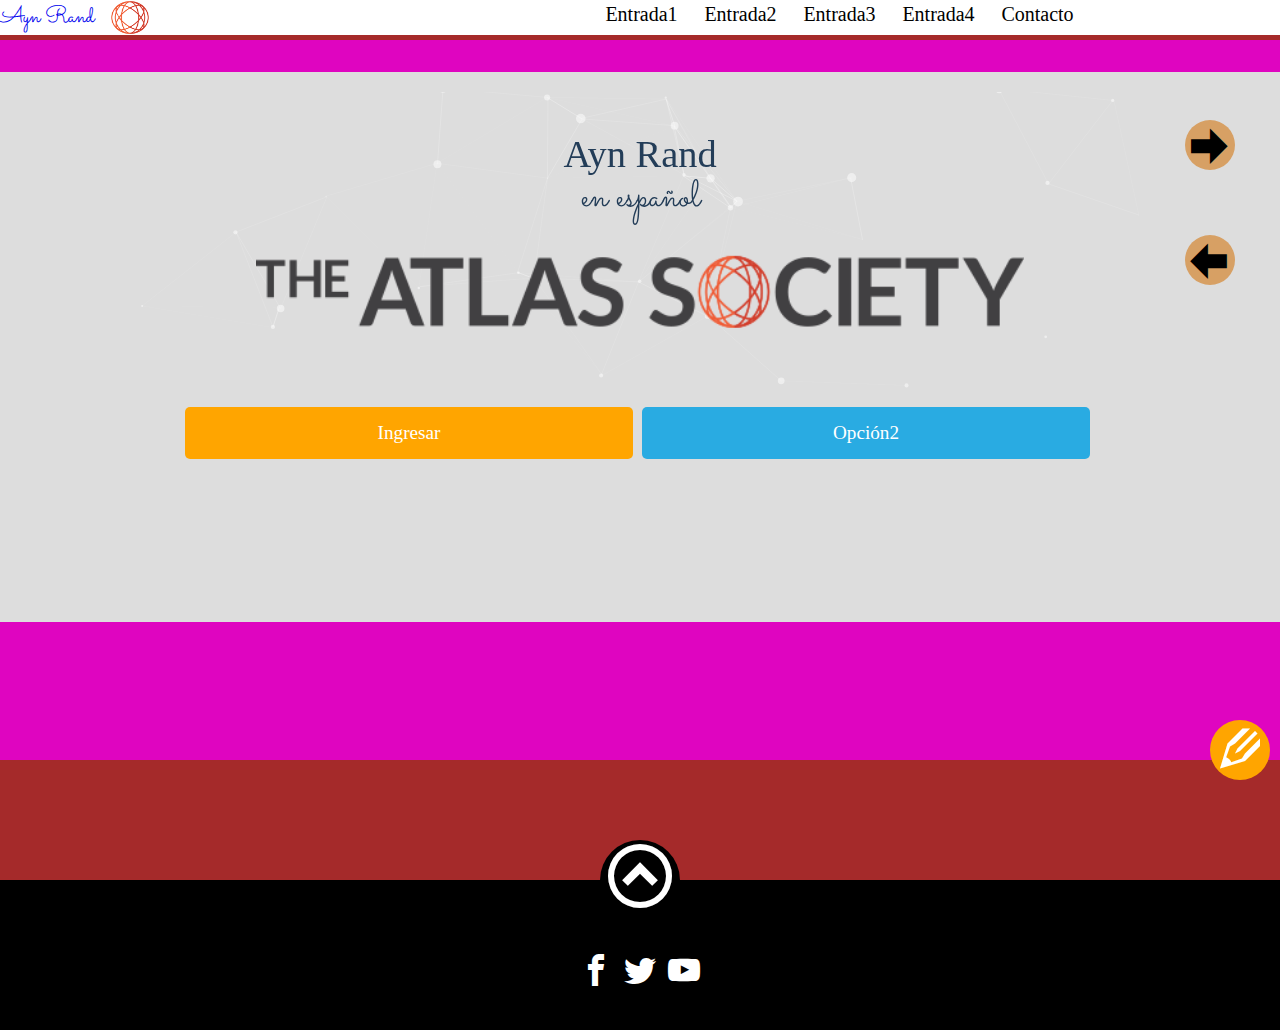
==== index.html @ 23ca6771 "pagina web en desarrollo" ====
<!DOCTYPE html>
<html lang="en">
<head>
  <meta charset="UTF-8">
  <title>documento de prueba
  </title>
  <meta name="viewport" content="width=device-width, initial-scale=1, maximum-scale=1">
  <meta name="keywords" content="Diseño grafico, trabajo de diseño">
  <meta name="description" content="diseño grafico profesional, moderno y con buen estilo">
  <meta name="owner" content="César Castillo">
  <meta name="author" content="cesarcas1994@gmail.com">
  <meta name="robots" content="index, follow">



  <script type="modernizr-custom.js"></script>
  <link rel="stylesheet" type="text/css" href="normalize.css">
  
   <link href="https://fonts.googleapis.com/css?family=Merienda|Sacramento" rel="stylesheet">

   <link rel="stylesheet" type="text/css" href="css/Merienda.css">
   <link rel="stylesheet" type="text/css" href="css/Sacramento.css">
   <link rel="stylesheet" type="text/css" href="css/icomoon.css">
<link rel="stylesheet" type="text/css" href="css/desing.css">

</head>
<body>
  <header>
    <div id="h1">

     <a id="Ayn_Rand" href="index.html">
      Ayn Rand 
     </a>
      
     <a id="fig_Atlas_Society"  href="index.html">

      <figure>
        <img src="img/delantera.jpg">
      </figure>

     </a> 

     
     
    </div>

    <div id="Menú_open" >
     <h3 id="Menú" onclick="display_menu()">
     MENÚ 
     </h3> 
    </div>

    <nav id="Menú_exit">
      <h3 id="Menú" onclick="display_menu()">
      EXIT
      </h3>
      <figure id="logo_menu">
       <img src="img/delantera.jpg">
      </figure>
      <figure id="logo_entradas">
      <li>
        <a onclick="nav_section('etiqueta1')" href="#">
          Entrada1
        </a>
      </li>
      <li>
        <a onclick="nav_section('etiqueta2')" href="#">
          Entrada2
        </a> 
      </li>
      <li>
        <a onclick="nav_section('etiqueta3')" href="#">
          Entrada3
        </a>
      </li>
      <li>
        <a onclick="nav_section('etiqueta4')" href="#">
          Entrada4
        </a>
      </li>  
      <li>
        <a onclick="display_formcontact()" href="#">
          Contacto
        </a>
      </li>  
     </figure>

    </nav>

  
    <div id="boton_siguiente" onclick="display_section('adelante')"> 
      <div class="flecha"></div>       
    </div>
    <div id="boton_anterior" onclick="display_section('atras')"> 
      <div class="flecha2"></div>  
    </div>
   
</header>

<div id="slider">

  <section class="slide" id="etiqueta1" style="display:block" >
    
    <div id="animación">
      <!-- particles.js container -->
      <div id="particles-js"></div>
    </div>

    <div id="logo_principal">
      <h2> <strong>Ayn Rand</strong>en español</h2>
      <figure><img src="img/atlas-logo.png"></figure>
    </div>

    <div id="botones_principal">
      <div class="Ingresar" onclick="display_formcontact()">Ingresar</div>
      <div class="Opción2">Opción2</div>
    </div>


  </section>
  <section class="slide" id="etiqueta2" style="display:none"></section>
  <section class="slide" id="etiqueta3" style="display:none"></section>
  <section class="slide" id="etiqueta4" style="display:none"></section>
    
</div>

<div id="forma_contacto" style="display:none>
  <form action="contactos.php" id="formulario" name="formulario" method="post">
    
    <div id="cerrar_contacto" onclick="display_formcontact()">
      
        <span class="icon-envelop"></span>
       
    </div>

    <span id="saludo">
      DI HOLA
    </span>


    <div id="cuerpo_formulario">

      <input type="text" id="name" name="name" placeholder="Tu nombre">

      <input type="text" id="email" name="email" placeholder="Tu email">

      <textarea type="message" id="message" name="name" placeholder="mensaje"></textarea> 


      <input type="submit" name="submit" id="button" value="Enviar"/>

    </div>
  </form>
</div>

<div id="boton_formulario" onclick="display_formcontact()"></div>

<footer>

  <div id="redes_sociales">
    <a href="#"></a>
    <a href="#"></a>
    <a href="#"></a>
     
  </div>

  <span>
    2019 All rights reserved | Privacity Policy
  </span>

</footer>


<script src="js/particles.js"></script>
<script src="js/app.js"></script>

<script type="text/javascript"
>alertSize();
 function alertSize() { 
  var myWidth = 0, myHeight = 0; 
  if( typeof( window.innerWidth ) == 'number' ) { 
    //No-IE 
    myWidth = window.innerWidth; 
    myHeight = window.innerHeight; 
  } else if( document.documentElement && ( document.documentElement.clientWidth || document.documentElement.clientHeight ) ) { 
    //IE 6+ 
    myWidth = document.documentElement.clientWidth; 
    myHeight = document.documentElement.clientHeight; 
  } else if( document.body && ( document.body.clientWidth || document.body.clientHeight ) ) { 
    //IE 4 compatible 
    myWidth = document.body.clientWidth; 
    myHeight = document.body.clientHeight; 
  }

  var display;
  var Menú_open= document.getElementById("Menú_exit");
  display = Menú_open.style.display; 
  if (myWidth < 767){
   Menú_open.style.display = "none"; 
  } 
  else{
   Menú_open.style.display = "block"; 
  }
 }

 function display_menu(){
  var display;
  var Menú_open= document.getElementById("Menú_exit");
  display = Menú_open.style.display;

  if (display == "none"){
    Menú_open.style.display = "block";
   }
  else{
    Menú_open.style.display = "none";
  } 

 }

function display_section(nav){
 var sections = new Array(4);
  sections[0]= "etiqueta1";
  sections[1]= "etiqueta2";
  sections[2]= "etiqueta3";
  sections[3]= "etiqueta4";
 var search;
 var show; 

  for (var i=0; i<4; i++) {
    search = document.getElementById(sections[i]);
    show = search.style.display;
    if (show == "block"){
      search.style.display = "none";
      if (nav == "adelante"){
       i++;
       if (i>3) i=0;
      }
      if (nav == "atras"){
       i--;
       if (i<0) i=3;
      }
      search = document.getElementById(sections[i]); 
      search.style.display = "block";
      break;
    }
  }
}

function nav_section(nav){
  var sections = new Array(4);
   sections[0]= "etiqueta1";
   sections[1]= "etiqueta2";
   sections[2]= "etiqueta3";
   sections[3]= "etiqueta4";
   var search;
   
  for (var i=0; i<4; i++) {
    search = document.getElementById(sections[i]);
    search.style.display = "none";

    if (sections[i] == nav){
      search.style.display = "block";
    }
  }
}

var display;
var Menú_open= document.getElementById("forma_contacto");
display = Menú_open.style.display; 
Menú_open.style.display = "none"; 
 
function display_formcontact(nav){
 var display;
 var Menú_open= document.getElementById("forma_contacto");
 display = Menú_open.style.display; 

 if (display == "none"){
    Menú_open.style.display = "block";
   }
 else{
    Menú_open.style.display = "none";
  } 
}

</script>




  
</body>
</html>
---- css/Merienda.css ----
@font-face {
  font-family:"Merienda";
  src:url("font/Merienda-Regular.ttf");
}

span{
font-family: 'Merienda', cursive;  
}
---- css/Sacramento.css ----
@font-face {
  font-family:"Sacramento";
  src:url("font/Sacramento-Regular.ttf");
}

p{
font-family: 'Sacramento', cursive;  
}

p:before{
font-family: "icomoon";
content: "\e945";
font-size: 1cm;
}
---- css/icomoon.css ----
@font-face {
  font-family: 'icomoon';
  src:  url('fonts/icomoon.eot?36ld8m');
  src:  url('fonts/icomoon.eot?36ld8m#iefix') format('embedded-opentype'),
    url('fonts/icomoon.ttf?36ld8m') format('truetype'),
    url('fonts/icomoon.woff?36ld8m') format('woff'),
    url('fonts/icomoon.svg?36ld8m#icomoon') format('svg');
  font-weight: normal;
  font-style: normal;
}

[class^="icon-"], [class*=" icon-"] {
  /* use !important to prevent issues with browser extensions that change fonts */
  font-family: 'icomoon' !important;
  speak: none;
  font-style: normal;
  font-weight: normal;
  font-variant: normal;
  text-transform: none;
  line-height: 1;

  /* Better Font Rendering =========== */
  -webkit-font-smoothing: antialiased;
  -moz-osx-font-smoothing: grayscale;
}

.icon-pencil:before {
  content: "\e905";
}
.icon-pencil2:before {
  content: "\e906";
}
.icon-connection:before {
  content: "\e91b";
}
.icon-mic:before {
  content: "\e91e";
}
.icon-books:before {
  content: "\e920";
}
.icon-library:before {
  content: "\e921";
}
.icon-phone:before {
  content: "\e942";
}
.icon-phone-hang-up:before {
  content: "\e943";
}
.icon-envelop:before {
  content: "\e945";
}
.icon-location:before {
  content: "\e947";
}
.icon-location2:before {
  content: "\e948";
}
.icon-alarm:before {
  content: "\e950";
}
.icon-bell:before {
  content: "\e951";
}
.icon-floppy-disk:before {
  content: "\e962";
}
.icon-undo:before {
  content: "\e965";
}
.icon-redo:before {
  content: "\e966";
}
.icon-undo2:before {
  content: "\e967";
}
.icon-redo2:before {
  content: "\e968";
}
.icon-forward:before {
  content: "\e969";
}
.icon-reply:before {
  content: "\e96a";
}
.icon-bubble:before {
  content: "\e96b";
}
.icon-user-tie:before {
  content: "\e976";
}
.icon-key:before {
  content: "\e98d";
}
.icon-key2:before {
  content: "\e98e";
}
.icon-lock:before {
  content: "\e98f";
}
.icon-unlocked:before {
  content: "\e990";
}
.icon-stats-dots:before {
  content: "\e99b";
}
.icon-stats-bars:before {
  content: "\e99c";
}
.icon-trophy:before {
  content: "\e99e";
}
.icon-glass:before {
  content: "\e9a0";
}
.icon-mug:before {
  content: "\e9a2";
}
.icon-hammer2:before {
  content: "\e9a8";
}
.icon-airplane:before {
  content: "\e9af";
}
.icon-power:before {
  content: "\e9b5";
}
.icon-switch:before {
  content: "\e9b6";
}
.icon-man:before {
  content: "\e9dc";
}
.icon-woman:before {
  content: "\e9dd";
}
.icon-man-woman:before {
  content: "\e9de";
}
.icon-happy:before {
  content: "\e9df";
}
.icon-point-right:before {
  content: "\ea04";
}
.icon-point-left:before {
  content: "\ea06";
}
.icon-cross:before {
  content: "\ea0f";
}
.icon-checkmark:before {
  content: "\ea10";
}
.icon-checkmark2:before {
  content: "\ea11";
}
.icon-spell-check:before {
  content: "\ea12";
}
.icon-arrow-right:before {
  content: "\ea34";
}
.icon-arrow-left:before {
  content: "\ea38";
}
.icon-arrow-up-left2:before {
  content: "\ea39";
}
.icon-arrow-up2:before {
  content: "\ea3a";
}
.icon-arrow-up-right2:before {
  content: "\ea3b";
}
.icon-arrow-right2:before {
  content: "\ea3c";
}
.icon-arrow-down-right2:before {
  content: "\ea3d";
}
.icon-arrow-down2:before {
  content: "\ea3e";
}
.icon-arrow-down-left2:before {
  content: "\ea3f";
}
.icon-arrow-left2:before {
  content: "\ea40";
}
.icon-circle-up:before {
  content: "\ea41";
}
.icon-circle-right:before {
  content: "\ea42";
}
.icon-circle-down:before {
  content: "\ea43";
}
.icon-circle-left:before {
  content: "\ea44";
}
.icon-mail2:before {
  content: "\ea84";
}
.icon-mail4:before {
  content: "\ea86";
}
.icon-google-plus2:before {
  content: "\ea8c";
}
.icon-hangouts:before {
  content: "\ea8e";
}
.icon-google-drive:before {
  content: "\ea8f";
}
.icon-facebook:before {
  content: "\ea90";
}
.icon-facebook2:before {
  content: "\ea91";
}
.icon-instagram:before {
  content: "\ea92";
}
.icon-whatsapp:before {
  content: "\ea93";
}
.icon-telegram:before {
  content: "\ea95";
}
.icon-twitter:before {
  content: "\ea96";
}
.icon-rss:before {
  content: "\ea9b";
}
.icon-youtube:before {
  content: "\ea9d";
}
.icon-youtube2:before {
  content: "\ea9e";
}
.icon-github:before {
  content: "\eab0";
}
.icon-appleinc:before {
  content: "\eabe";
}
.icon-android:before {
  content: "\eac0";
}
.icon-windows:before {
  content: "\eac1";
}
---- css/desing.css ----
body{
font-size: 16px;
font-family: 'Sacramento', cursive;  	
background: #233D58;
position: ;
}

header{
width: 100%;
height: 35px;
background: white;
position: absolute;
top: 0px
}
header div#h1{
display: none;	
}

header div h3{
display:; 
font-size:27px;
background:  ;
margin-top: 5px; 	
margin-left: 2px;
cursor: pointer;
}

nav#Menú_exit{
display: none;	
height: 500px;
width: 200px;
background: white;
margin: -65px 0px 0px 0px;
position: fixed;
left: 0px;
border-right: 1px solid #443838;
z-index: 100;
}

nav h3{
font-size:27px;
background: ;
margin-top: 5px;
margin-left: 10px;
cursor: pointer;
}


nav figure#logo_menu{	
background: orange;
width: 180px;
height: 200px;
margin-top:-20px;
margin-bottom: 25px;
margin-left: 10px;
}

nav figure img{
width: 100%;
height: 100%;
	
}

nav figure#logo_entradas{
background: ;
list-style: none;
font-size: 20px;
line-height: 37px;
margin-left: 25px;
}

figure#logo_entradas li > a{
text-decoration: none;
color:black;
font-family: 'Merienda', cursive;  	
}


div#boton_siguiente,
div#boton_anterior{
position: absolute;
background: yellow;
cursor: pointer;
width: 25px;
height: 25px;
top: 0px;
margin: 5px;
border-radius: 50%;	
}

div#boton_siguiente{
right: 5px;	
}
div#boton_anterior{
right: 35px;	
}

div#boton_siguiente:before{
font-family: "icomoon";
content: "\ea34";
font-size: 0.45cm;
left:  3.5px;	
top: 2.5px;
position: relative;
}

div#boton_anterior:before{
font-family: "icomoon";
content: "\ea38";
font-size:0.45cm; /*0.45cm;*/
left:  3.5px;	
top: 2.5px;
position: relative;
}


div#slider{
display: ;/**/	
width: 100%;
height: 80vh;
background: #DF05C0;
position: absolute;
margin-top:40px; /*19px*/
margin-bottom: 0px;
} 

section.slide{
position: absolute;
width: 100%;
	
}

div#slider #etiqueta1{
height:  500px;
background: #DDDDDD;
/*background: url("img/Fondo_castillo.jpg");*/
position: relative;
text-align: center;
padding-bottom: 50px;
}

	div#animación{
	background:  ;
	width: 80%;
	margin-left: 10%;
	min-width: 300px;
	position: absolute;
	height: 300px;
	top: 0px;
	left: 0px;
	margin-top: 20px;

	} 

	  canvas {
	  display: block;
	  vertical-align: bottom;
	  }	

      

	  div#particles-js {
	  position: absolute;
	  width: 100%;
	  height: 100%;
	  background-color: ;
	  background-image: url("");
	  background-repeat: no-repeat;
	  background-size: cover;
	  background-position: 50% 50%;
	  }	

	  	

	div#logo_principal{
	position: relative;
	background: ;
	width: 60vw;
	margin-left: 20vw;
	min-height: 330px;			
	}

	div#logo_principal h2{
	font-size: 	1.8em;
	padding-top: 	60px;
	font-weight: 	lighter;
	background: 	;
	color: 	#233D58;
	font-family: 'Sacramento', cursive;		
	}

	div#logo_principal h2 strong{
	font-weight: 3em;
	font-family: 'Merienda', cursive;		
	display: 	block;
	}

	div#logo_principal figure,
	div#logo_principal figure img{
	margin:0px;
	width: 100%;	
	}

	div#botones_principal{
	background: ;
	width: 100%;
	text-align: center;
	display: inline-block;

	}

	div#botones_principal > *{
	width: 20%;
	background: ;
	margin: 5px;
	color: white;
	margin-left: 38%;
	padding: 15px 2.5%;	
	font-family: 'Merienda', cursive;
	font-size: 	1.2em;
	border-radius: 5px; 
	cursor: pointer;
	}

	div.Ingresar{
		background: orange;

	}

	div.Opción2{
		background: #29abe2; 

	}




div#slider #etiqueta2{
height:  300px;
background: red;	
}

div#slider #etiqueta3{
height:  200px;	
background: blue;
}

div#slider #etiqueta4{
height:  100px;	
background: purple;
}

div#forma_contacto{
 display: none;
 position: absolute;
 top: 57px;
 right: 0px;
 background: white;
 width: 250px;
 height: 100vh; 
 border-top: 1px solid black;
 box-shadow: 0px 0px 3px #9F9E9E;
 font-family: 'Merienda', cursive;
 z-index: 999; 
}

form#formulario{
position: relative;
top: 0px;
left: 0px;
background: white;
width: 100%;
height: 100%;
}


div#cerrar_contacto{

 width: 100%;
 /*min-height: 50px;*/
 height: 30%;
 margin:0px; 
 margin-top:-23px;
 padding: 0px;
 /*text-align: center;*/
 background: #29abe2;
 position: relative;
 top: 0px;
 left: 0px;

}

div#forma_contacto div#cerrar_contacto:hover{
 cursor: pointer;	
}
/*
div#cerrar_contacto:before{
font-family: "icomoon";	
content: "\e945";
font-size: 4cm;
background: red;
position: relative;
left: 0px;
top: 0px;
height: 100%;		
}
*/


div#cerrar_contacto span{
font-size: 7em; 
position: relative;
top: 0px;
left: 75px;
background; 
width: 50%;
height: 100%;
display: block;
line-height:1;
} 

div#cerrar_contacto:after{
font-family: "icomoon";
content: "\ea0f";
font-size: 0.7cm;
position: relative;
top: 0px;
right:  -215px;
cursor: pointer;
background:;
display: inline; 

/*
top: 125px;
right:-220px; 
*/	
}

span#saludo{
  font-size: 27px;	
  margin: 20px;
  width: 90%;
  margin-left: 5%;
  background: 
  margin-bottom: 0px;
}

div#cuerpo_formulario{
background: white;
position: relative;
bottom: 0px;
left: 0px;
height: 70%;	
}

div#cuerpo_formulario input,
div#cuerpo_formulario textarea{
	display: block;
	margin: 20px; 
	border: none;
	border-bottom: 2px solid gray;
	margin-left: 5%;  
	width: 90%;
	font-weight: bold;

}

div#cuerpo_formulario input#button{
	background: orange;
	border:none;
	color: white;
	border-radius: 5px;
	margin-top: 50px;

}

div#boton_formulario{
 width: 60px;
 height: 60px;
 background: orange;
 border-radius: 50%;
 z-index: 50; 	
 position: fixed;
 top: 80vh;
 right: 10px;
}

div#boton_formulario:hover{
	cursor: pointer;
}

div#boton_formulario:before{
font-family: "icomoon";
content: "\e906";
position: relative;
font-size: 2.5em;
color: white;
top: 6px ;
left: 10px;

}

footer{
width: 100%;
background: black;
color: black;
text-align: center;
z-index:0;
height: 150px;
position: absolute;
bottom: -130px;/*-130px;*/
left: 0px;
transition-duration: 0.4s;
}
 footer:hover{
 	
 	bottom: 0px;
 }

 footer:after{
 	content: "\ea41";
 	font-family: "icomoon";
 	position: absolute;
 	top: 0px;
 	left: 50%;
 	width: 80px;
 	height: 80px;
 	margin-left: -40px;
 	background: blue;
 	margin-top: -40px;
 	border-radius: 50%;
 	background: black;
 	color:white;
 	font-size: 4em;
 	transition-duration: 0.4s;
 }

 footer:hover:after{
 	transform:rotate(180deg);
 	background: white;
 	color:black;
 	font-size: 4.3em;

 }

 footer div#redes_sociales{
  margin-top: 70px;
  width: 100%;
  height: 40px;
  background: black;

 }

 div#redes_sociales a{
 	width: 40px;
 	height: 40px;
 	background: black;
 	display: inline-block;
 	position: relative;
 }

 div#redes_sociales a:before{
 	color: white;
 	text-decoration: none;
 	position: absolute;
 	font-size: 2em;
 	top: 2px;
 	left: 4px;
 }

	 div#redes_sociales a:nth-child(1):before{
	 	font-family: icomoon; 
	 	content: "\ea90";
	 }
	 div#redes_sociales a:nth-child(2):before{
	 	font-family: icomoon; 
	 	content: "\ea96";
	 }
	 div#redes_sociales a:nth-child(3):before{
	 	font-family: icomoon; 
	 	content: "\ea9d";
	 }
	 


 footer span{
 	font-size: ;
 }
/*
figure div#envelop{
font-family: "icomoon";	
content: "\e945";
font-size: 1.5cm;
position: relative;
top: 0px;
left: 0px;	
}
*/

/*
div#slider section#etiqueta1{
height:  100px;
background: orange;
}
*/
/*
div#boton_anterior > div{
background: orange;
font-size: 0.2cm;
left:  0px;	
top: 25px;

}
*/
/*
div#boton_anterior > div{
left:  0px;	
top: 0px;
background: blue;
font-size: 1cm;

}
*/

/*
div#boton_siguiente{
font-family: "icomoon";
content: "\ea34";
font-size: 1cm;
position: relative;
width: 125px;
height: 125px;
cursor: pointer;
overflow: hidden; 
top: 0px;
right: 
}

div#boton_anterior{
font-family: "icomoon";
content: "\ea38";
font-size: 1cm;
left: 0px;	
position: relative;
cursor: pointer;
overflow: hidden; 
}
*/
/*
h3:before{
font-family: "icomoon";
content: "\ea38";
font-size: 1cm;
left: 0px;
width: 50px;
}

h3:after{
font-family: "icomoon";
content: "\ea34";
font-size: 1cm;
left: 0px;
}
*/


@media screen and (min-width: 480px)
{

	
	
}

@media screen and (min-width: 600px)
{
	body{
	background: orange;	
	}

	div#logo_principal h2{
	font-size: 	2.4em;

	}

	div#botones_principal > *{
	display: inline-block;	
	/*width: 20%;*/	
	/*margin-left: 4%;*/
	margin-left: 1%;
	width: 30%;

	}

	




}

@media screen and (min-width: 767px)
{
	body{
	background: #2234BC;	
	}

	header div#h1{
	background: white;
	width: 20%;
	height: 100%; 
	margin-top:-2px;
	display: inline-block;
	}

    a#Ayn_Rand{
    line-height: 40px;
    font-size: 0.60cm;
    list-style: none;
    text-decoration: none;
    background: ;
    }

    a#fig_Atlas_Society{
     width: 50px;
     height: 100%;
     background: green;
    }

    a#fig_Atlas_Society figure{
     width: 40px;
     height: 100%;
     background: yellow;
     margin-top: -38px;
     margin-left: 110px;
     padding: 0px; 	
    }

    a#fig_Atlas_Society figure img{
    display:;
    width: 100%;
    height: 100%;
    }

    div#Menú_open,
    nav#Menú_exit{
    display: ;	
    }

    div#Menú_open{
     display: none;	
    }

    nav h3#Menú,
    nav figure#logo_menu{
    display: none;	
    }

    nav#Menú_exit{
    height: 100%;
    text-align: right;
    width: 62%;
    background: white;
    vertical-align: middle;
    position: absolute;
    margin-left:25%; 
    border-right: 0px solid #443838;
    z-index: 999;
    }

    nav figure#logo_entradas{
    display: inline-block;
    text-align: right;	
    }

    figure#logo_entradas li{
    display: inline-block;
    width: 90px;
    margin-left: 5px;
    background: ;	
    }

    


	/*
    header h1{
    display: inline-block;
    width: 34%;
    height: 100%;
    background: white;
    margin: 0px;
    z-index: 2;
    margin:  0px;
    margin-left: 10px; 
    line-height: 50px;
    }

    header h1 > *{
    display: inline-block;
    vertical-align: middle;
    text-decoration: none;
    margin-left: 0px 3px;
    }

    header h1 a figure{
    height: 25px;
    width: 25px;
    background: green;	
    }
    header div h3{
     display: none;	
     font-size:27px;
     background:  ;
     margin-top: 5px; 	
     margin-left: 2px;
     cursor: pointer;
    }
    */

    

    /*
    header h1 a{
    height: 100%;
    }
    
    header h1 a figure{
    margin-left: 0px;	
    position: relative;
    }

    header h1 a figure img{
    width: 100%;
    height: 100%;
    position: relative;	
    }
    */
	div#boton_siguiente,
    div#boton_anterior{
     position: absolute;
     background: #D7A064;
     cursor: pointer;
     width: 50px;
     height: 50px;
     right:  40px;
     z-index: 999;	
    }
    div#boton_siguiente{
     top:115px;
    }
    div#boton_anterior{
     top:230px;
    }
    
    div#boton_siguiente:before{
     font-family: "icomoon";
     content: "\ea34";
     font-size: 1cm;
     line-height:1.25;
     left:  5.5px;	
     top: 2.5px;
     position: relative;
    }
    div#boton_anterior:before{
     font-family: "icomoon";
     content: "\ea38";
     font-size: 1.0cm;/*1cm;*/
     line-height:1.25;
     left:  3.5px;	
     top: 2.5px;
     position: relative;
     }

    
}

@media screen and (min-width: 950px)
{
	body{
	background: brown;	
	}

	div#botones_principal > *{
	display: inline-block;	
	/*width: 20%;*/	
	/*margin-left: 4%;*/
	margin-left: 0%;
	width: 30%;

	}

	div#cerrar_contacto span{
	font-size: 10em; 
	position: relative;
	top: 0px;
	left: 45px;
	background; 
	display: block;
	line-height:1;
	} 
}
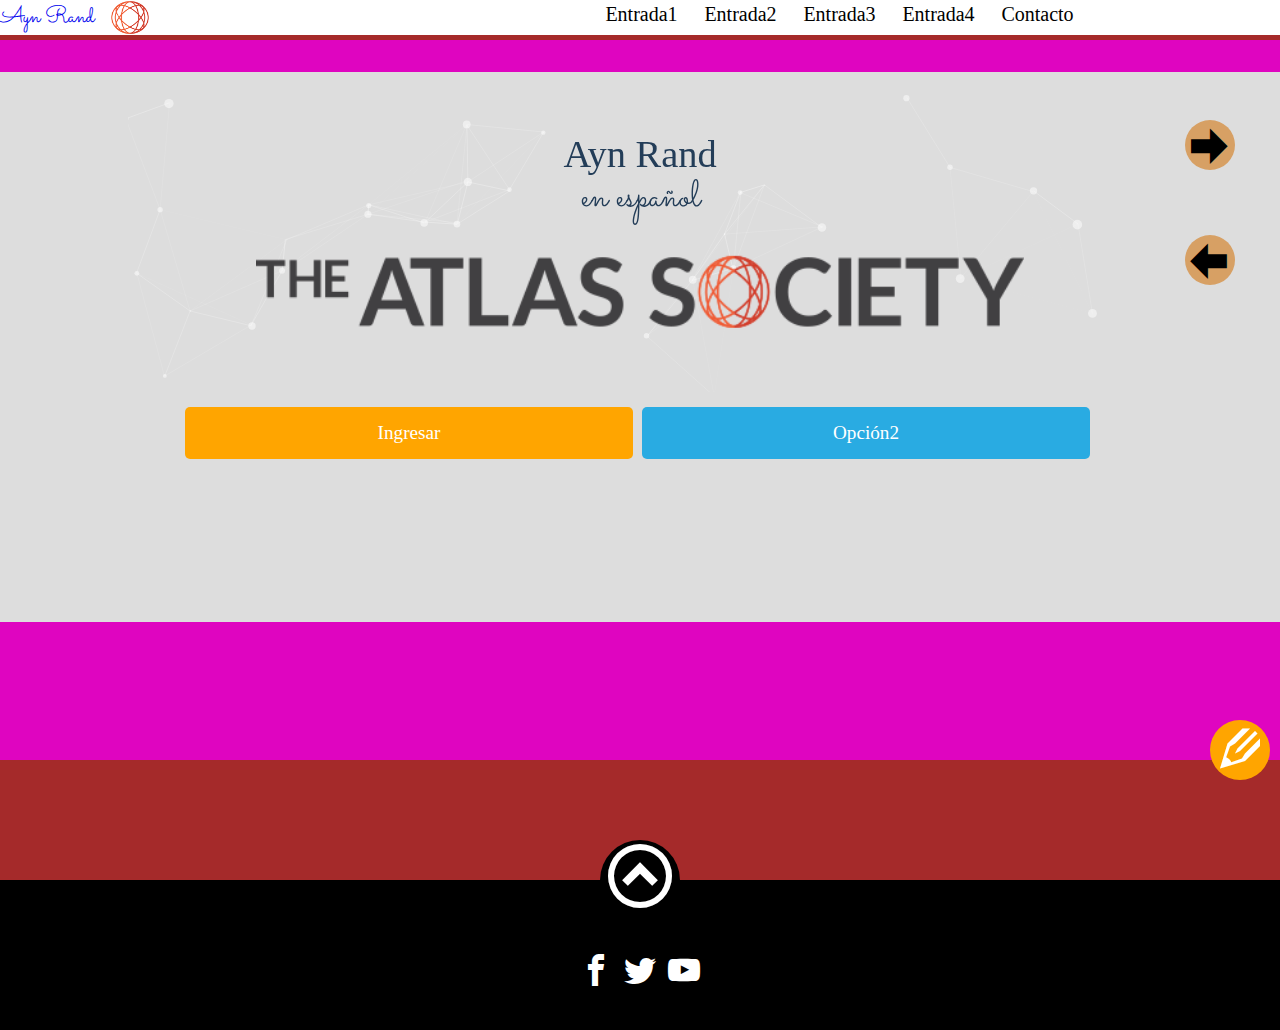
==== commit aca5a987: "Poner autor en codigo" ====
--- a/index.html
+++ b/index.html
@@ -1,3 +1,13 @@
+<!--
+
+Proyecto Fuente: Página web "Ayn Rand en español".
+
+desarrollador: César Castillo López
+
+ Creado en: abril 17, 2019        
+
+-->
+
 <!DOCTYPE html>
 <html lang="en">
 <head>
--- a/css/desing.css
+++ b/css/desing.css
@@ -1,3 +1,12 @@
+/*
+
+Proyecto Fuente: Página web "Ayn Rand en español".
+
+desarrollador: César Castillo López
+
+ Creado en: abril 17, 2019  */        
+
+
 body{
 font-size: 16px;
 font-family: 'Sacramento', cursive;  	
@@ -293,19 +302,6 @@
 div#forma_contacto div#cerrar_contacto:hover{
  cursor: pointer;	
 }
-/*
-div#cerrar_contacto:before{
-font-family: "icomoon";	
-content: "\e945";
-font-size: 4cm;
-background: red;
-position: relative;
-left: 0px;
-top: 0px;
-height: 100%;		
-}
-*/
-
 
 div#cerrar_contacto span{
 font-size: 7em; 
@@ -486,82 +482,7 @@
  footer span{
  	font-size: ;
  }
-/*
-figure div#envelop{
-font-family: "icomoon";	
-content: "\e945";
-font-size: 1.5cm;
-position: relative;
-top: 0px;
-left: 0px;	
-}
-*/
-
-/*
-div#slider section#etiqueta1{
-height:  100px;
-background: orange;
-}
-*/
-/*
-div#boton_anterior > div{
-background: orange;
-font-size: 0.2cm;
-left:  0px;	
-top: 25px;
-
-}
-*/
-/*
-div#boton_anterior > div{
-left:  0px;	
-top: 0px;
-background: blue;
-font-size: 1cm;
-
-}
-*/
-
-/*
-div#boton_siguiente{
-font-family: "icomoon";
-content: "\ea34";
-font-size: 1cm;
-position: relative;
-width: 125px;
-height: 125px;
-cursor: pointer;
-overflow: hidden; 
-top: 0px;
-right: 
-}
-
-div#boton_anterior{
-font-family: "icomoon";
-content: "\ea38";
-font-size: 1cm;
-left: 0px;	
-position: relative;
-cursor: pointer;
-overflow: hidden; 
-}
-*/
-/*
-h3:before{
-font-family: "icomoon";
-content: "\ea38";
-font-size: 1cm;
-left: 0px;
-width: 50px;
-}
-
-h3:after{
-font-family: "icomoon";
-content: "\ea34";
-font-size: 1cm;
-left: 0px;
-}
-*/
+
 
 
 @media screen and (min-width: 480px)
